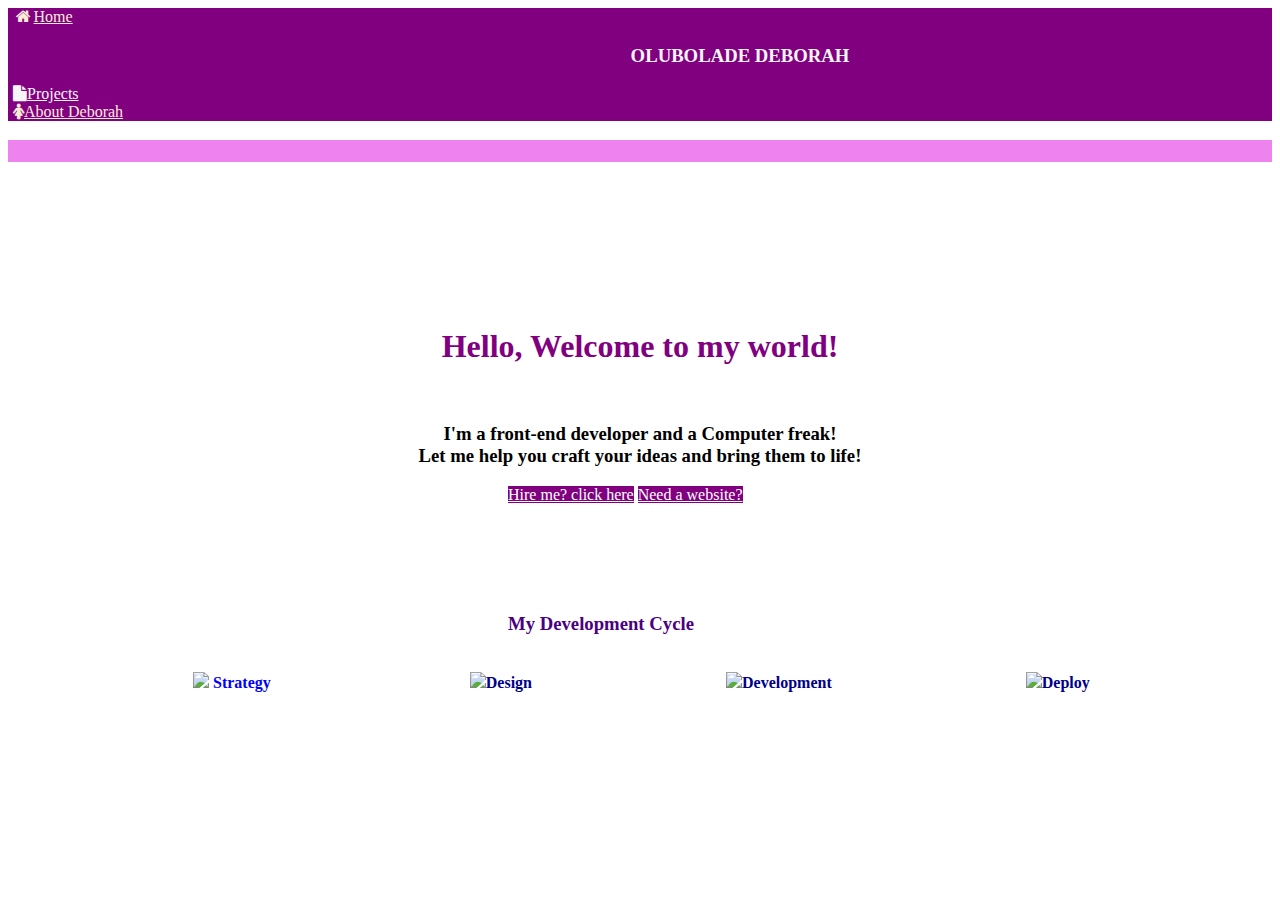
==== index.html @ d15cdae7 "Add files via upload" ====
<!doctype html>
<html lang="en">
  <head>
    <!-- Required meta tags -->
    <meta charset="utf-8">
    <meta name="viewport" content="width=device-width, initial-scale=1, shrink-to-fit=no">
    <link rel="stylesheet" href="https://cdnjs.cloudflare.com/ajax/libs/font-awesome/4.7.0/css/font-awesome.min.css">
    <!-- Bootstrap CSS -->
    <link rel="stylesheet" href="https://cdn.jsdelivr.net/npm/bootstrap@4.5.3/dist/css/bootstrap.min.css" integrity="sha384-TX8t27EcRE3e/ihU7zmQxVncDAy5uIKz4rEkgIXeMed4M0jlfIDPvg6uqKI2xXr2" crossorigin="anonymous">
    <link rel="stylesheet" href="C:\Users\PH\Desktop\My portfolio site\css\css animate.css">
    <link rel="stylesheet" href="https://cdnjs.cloudflare.com/ajax/libs/animate.css/4.1.1/animate.min.css">
    <title>Olubolade Deborah</title>
    <style> 
      #outer { 
          display: flex; 
          flex-direction: column; 
          flex-wrap: wrap; 
          height: 120px; 
          width: 516px; 
      } 
  
      .div { 
          width: 90px; 
          flex: 0 0 50px; 
          margin: 5px; 
          background-color:pink; 
      } 
  
      .big { 
          flex-basis: 110px; 
      } 
     .body {
background-image: url("images/transparent.png");
      }
  </style> 
  </head>
  <body style="background-color:none;" >
    
    <nav class="navbar navbar dark bg-" style="background-color: purple;">
        <!-- Navbar content -->
        <li class="nav-item">
          <a class="nav-link" href="index.html" style="padding: 5px; color:antiquewhite"><i class="fa fa-fw fa-home"></i>Home</a>
        </li>
        <H3 style="text-align: center;color:whitesmoke;margin-left: 200px;">OLUBOLADE DEBORAH</H1> 
        <li class="nav-item">
            <a class="nav-link" href="Portfolio.html" style="padding: 5px; color:whitesmoke;"><i class="fa fa-file" aria-hidden="true"></i>Projects</a>
          </li>
        
          <li class="nav-item">
            <a class="nav-link" href="about me.html" style="padding: 5px; color:antiquewhite"><i class="fa fa-female" aria-hidden="true"></i>About Deborah</a>
          </li>
          
      </nav>
     
      <h3 style="margin-left:0px;background-color: violet;color:violet">About Me</h3>     
<br><br><br><br><br><br><br>
       <h1 class="animated infinite bounce delay-10s" style="text-align: center; color:purple;">Hello, Welcome to my world! </h1><br>
    
   <p>       <h3 style="text-align: center;color:black;"> I'm a front-end developer and a Computer freak!<br> Let me help you craft your ideas and bring them to life!</h3>

    <a href="Employ me.html" class="btn btn-info" role="button" style="margin-left:500px;color:white;background-color: purple;">Hire me? click here</a>
    <a href="web.html" class="btn btn-info" role="button" style="color:white;background-color: purple;">Need a website?</a>
  <br><br><br><br><br><br
  <div class="work-way" style="background-color:white;">
    <h3 style="margin-left: 500px;"><b style="color:indigo">My Development Cycle</h3>
    <br><span class="border" style="margin-left: 185px;margin-right: 100px;"><img src="images/images-design-process-1.png"><b style="color:blue"> Strategy</span>
  <span class="border-top"style="margin-left: 95px;margin-right: 95px;"><img src="images/images-design-process-2.png"><b style="color:darkblue">Design</span>
  <span class="border-right"style="margin-left: 95px;margin-right: 95px;"><img src="images/images-design-process-3.png"><b style="color:darkblue">Development</span>
  <span class="border-bottom"style="margin-left: 95px;margin-right: 95px;"><img src="images/images-design-process-4.png"><b style="color:darkblue">Deploy</span>
  <span class="border-left"></span>
  </div>
  <br><br><br> <br><br>
  <div style="background-color: lightcoral;"></div>
        <!-- Optional JavaScript; choose one of the two! -->

    <!-- Option 1: jQuery and Bootstrap Bundle (includes Popper) -->
    <script src="https://code.jquery.com/jquery-3.5.1.slim.min.js" integrity="sha384-DfXdz2htPH0lsSSs5nCTpuj/zy4C+OGpamoFVy38MVBnE+IbbVYUew+OrCXaRkfj" crossorigin="anonymous"></script>
    <script src="https://cdn.jsdelivr.net/npm/bootstrap@4.5.3/dist/js/bootstrap.bundle.min.js" integrity="sha384-ho+j7jyWK8fNQe+A12Hb8AhRq26LrZ/JpcUGGOn+Y7RsweNrtN/tE3MoK7ZeZDyx" crossorigin="anonymous"></script>

    <!-- Option 2: jQuery, Popper.js, and Bootstrap JS
    <script src="https://code.jquery.com/jquery-3.5.1.slim.min.js" integrity="sha384-DfXdz2htPH0lsSSs5nCTpuj/zy4C+OGpamoFVy38MVBnE+IbbVYUew+OrCXaRkfj" crossorigin="anonymous"></script>
    <script src="https://cdn.jsdelivr.net/npm/popper.js@1.16.1/dist/umd/popper.min.js" integrity="sha384-9/reFTGAW83EW2RDu2S0VKaIzap3H66lZH81PoYlFhbGU+6BZp6G7niu735Sk7lN" crossorigin="anonymous"></script>
    <script src="https://cdn.jsdelivr.net/npm/bootstrap@4.5.3/dist/js/bootstrap.min.js" integrity="sha384-w1Q4orYjBQndcko6MimVbzY0tgp4pWB4lZ7lr30WKz0vr/aWKhXdBNmNb5D92v7s" crossorigin="anonymous"></script>
    -->

    
    
  </body>
  
</html>
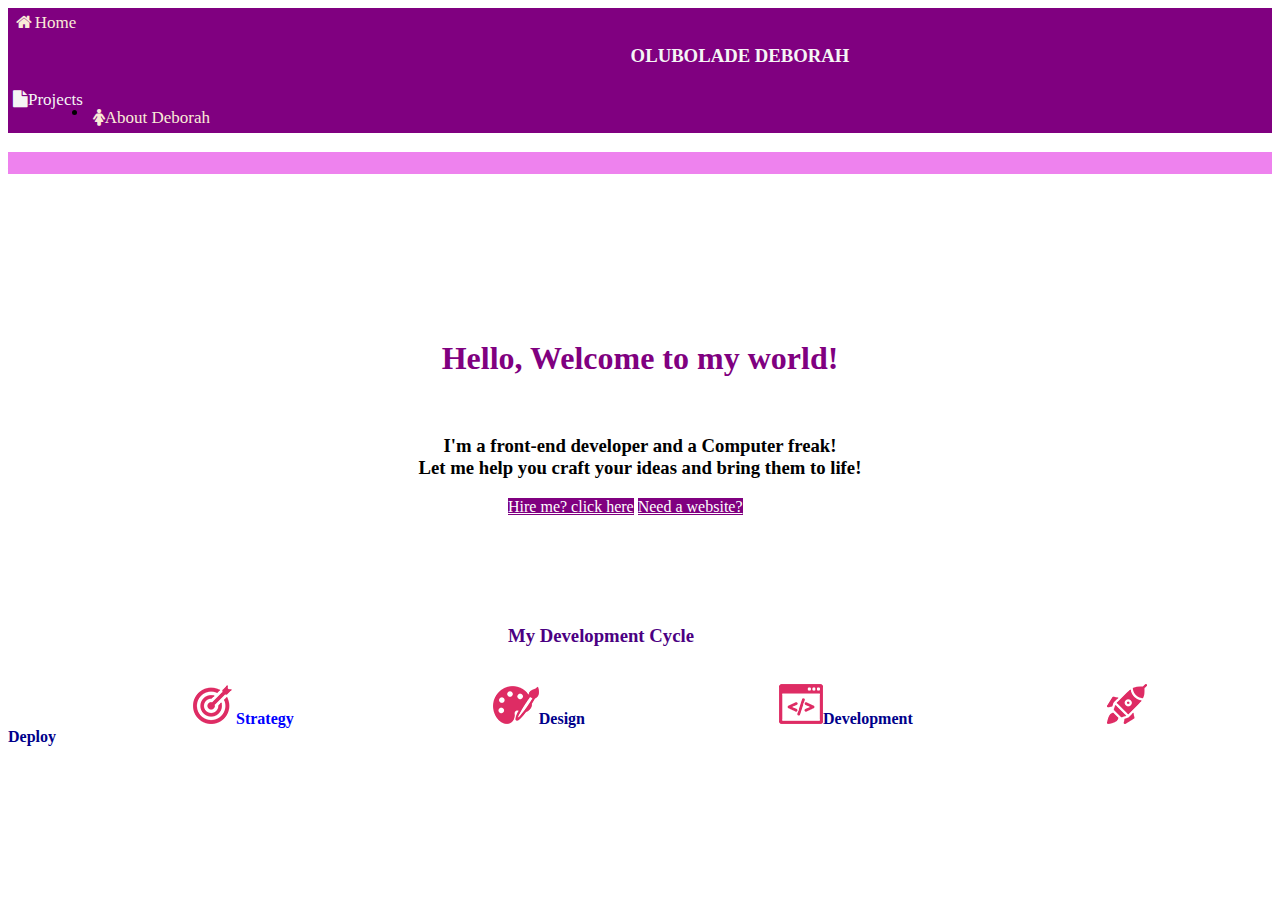
==== commit d9ca7840: "Update index.html" ====
--- a/index.html
+++ b/index.html
@@ -7,7 +7,7 @@
     <link rel="stylesheet" href="https://cdnjs.cloudflare.com/ajax/libs/font-awesome/4.7.0/css/font-awesome.min.css">
     <!-- Bootstrap CSS -->
     <link rel="stylesheet" href="https://cdn.jsdelivr.net/npm/bootstrap@4.5.3/dist/css/bootstrap.min.css" integrity="sha384-TX8t27EcRE3e/ihU7zmQxVncDAy5uIKz4rEkgIXeMed4M0jlfIDPvg6uqKI2xXr2" crossorigin="anonymous">
-    <link rel="stylesheet" href="C:\Users\PH\Desktop\My portfolio site\css\css animate.css">
+    <link rel="stylesheet" href="css animate.css">
     <link rel="stylesheet" href="https://cdnjs.cloudflare.com/ajax/libs/animate.css/4.1.1/animate.min.css">
     <title>Olubolade Deborah</title>
     <style> 
@@ -30,7 +30,7 @@
           flex-basis: 110px; 
       } 
      .body {
-background-image: url("images/transparent.png");
+background-image: url("transparent.png");
       }
   </style> 
   </head>
@@ -63,10 +63,10 @@
   <br><br><br><br><br><br
   <div class="work-way" style="background-color:white;">
     <h3 style="margin-left: 500px;"><b style="color:indigo">My Development Cycle</h3>
-    <br><span class="border" style="margin-left: 185px;margin-right: 100px;"><img src="images/images-design-process-1.png"><b style="color:blue"> Strategy</span>
-  <span class="border-top"style="margin-left: 95px;margin-right: 95px;"><img src="images/images-design-process-2.png"><b style="color:darkblue">Design</span>
-  <span class="border-right"style="margin-left: 95px;margin-right: 95px;"><img src="images/images-design-process-3.png"><b style="color:darkblue">Development</span>
-  <span class="border-bottom"style="margin-left: 95px;margin-right: 95px;"><img src="images/images-design-process-4.png"><b style="color:darkblue">Deploy</span>
+    <br><span class="border" style="margin-left: 185px;margin-right: 100px;"><img src="images-design-process-1.png"><b style="color:blue"> Strategy</span>
+  <span class="border-top"style="margin-left: 95px;margin-right: 95px;"><img src="images-design-process-2.png"><b style="color:darkblue">Design</span>
+  <span class="border-right"style="margin-left: 95px;margin-right: 95px;"><img src="images-design-process-3.png"><b style="color:darkblue">Development</span>
+  <span class="border-bottom"style="margin-left: 95px;margin-right: 95px;"><img src="images-design-process-4.png"><b style="color:darkblue">Deploy</span>
   <span class="border-left"></span>
   </div>
   <br><br><br> <br><br>
@@ -87,4 +87,4 @@
     
   </body>
   
-</html>+</html>
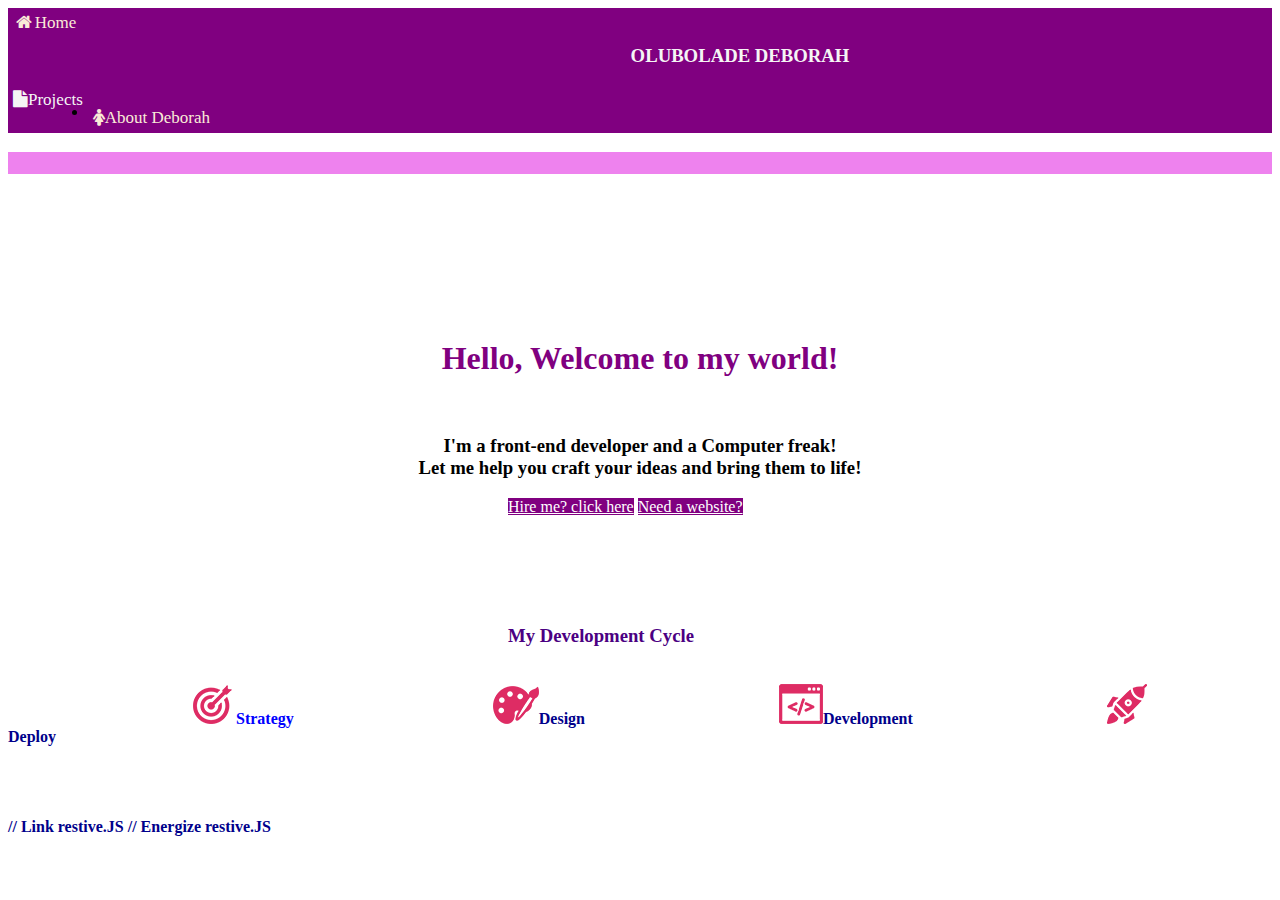
==== commit c0ccb20d: "Update index.html" ====
--- a/index.html
+++ b/index.html
@@ -76,6 +76,17 @@
     <!-- Option 1: jQuery and Bootstrap Bundle (includes Popper) -->
     <script src="https://code.jquery.com/jquery-3.5.1.slim.min.js" integrity="sha384-DfXdz2htPH0lsSSs5nCTpuj/zy4C+OGpamoFVy38MVBnE+IbbVYUew+OrCXaRkfj" crossorigin="anonymous"></script>
     <script src="https://cdn.jsdelivr.net/npm/bootstrap@4.5.3/dist/js/bootstrap.bundle.min.js" integrity="sha384-ho+j7jyWK8fNQe+A12Hb8AhRq26LrZ/JpcUGGOn+Y7RsweNrtN/tE3MoK7ZeZDyx" crossorigin="anonymous"></script>
+ <!--Install jquery-->
+    <script type="text/javascript" src="jquery.min.js"></script>
+    // Link restive.JS
+<script type="text/javascript" src="restive.min.js"></script>
+
+// Energize restive.JS
+<script type="text/javascript">
+      $(document).ready(function () {
+            $('body').restive(options);
+      });
+</script>
 
     <!-- Option 2: jQuery, Popper.js, and Bootstrap JS
     <script src="https://code.jquery.com/jquery-3.5.1.slim.min.js" integrity="sha384-DfXdz2htPH0lsSSs5nCTpuj/zy4C+OGpamoFVy38MVBnE+IbbVYUew+OrCXaRkfj" crossorigin="anonymous"></script>
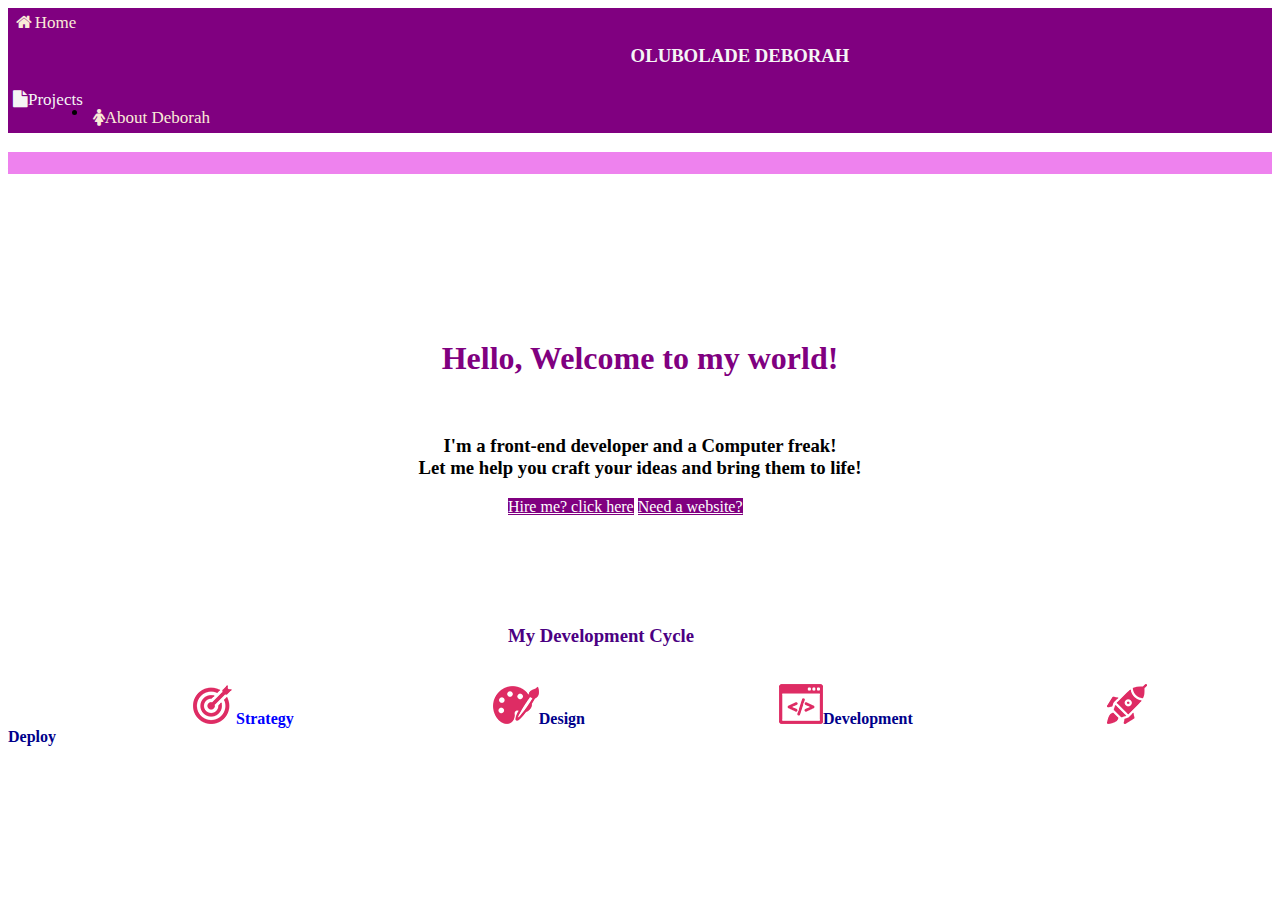
==== commit 59e0f9d6: "Update index.html" ====
--- a/index.html
+++ b/index.html
@@ -78,10 +78,10 @@
     <script src="https://cdn.jsdelivr.net/npm/bootstrap@4.5.3/dist/js/bootstrap.bundle.min.js" integrity="sha384-ho+j7jyWK8fNQe+A12Hb8AhRq26LrZ/JpcUGGOn+Y7RsweNrtN/tE3MoK7ZeZDyx" crossorigin="anonymous"></script>
  <!--Install jquery-->
     <script type="text/javascript" src="jquery.min.js"></script>
-    // Link restive.JS
+    <!--link restive js-->
 <script type="text/javascript" src="restive.min.js"></script>
 
-// Energize restive.JS
+<!--restive js-->
 <script type="text/javascript">
       $(document).ready(function () {
             $('body').restive(options);
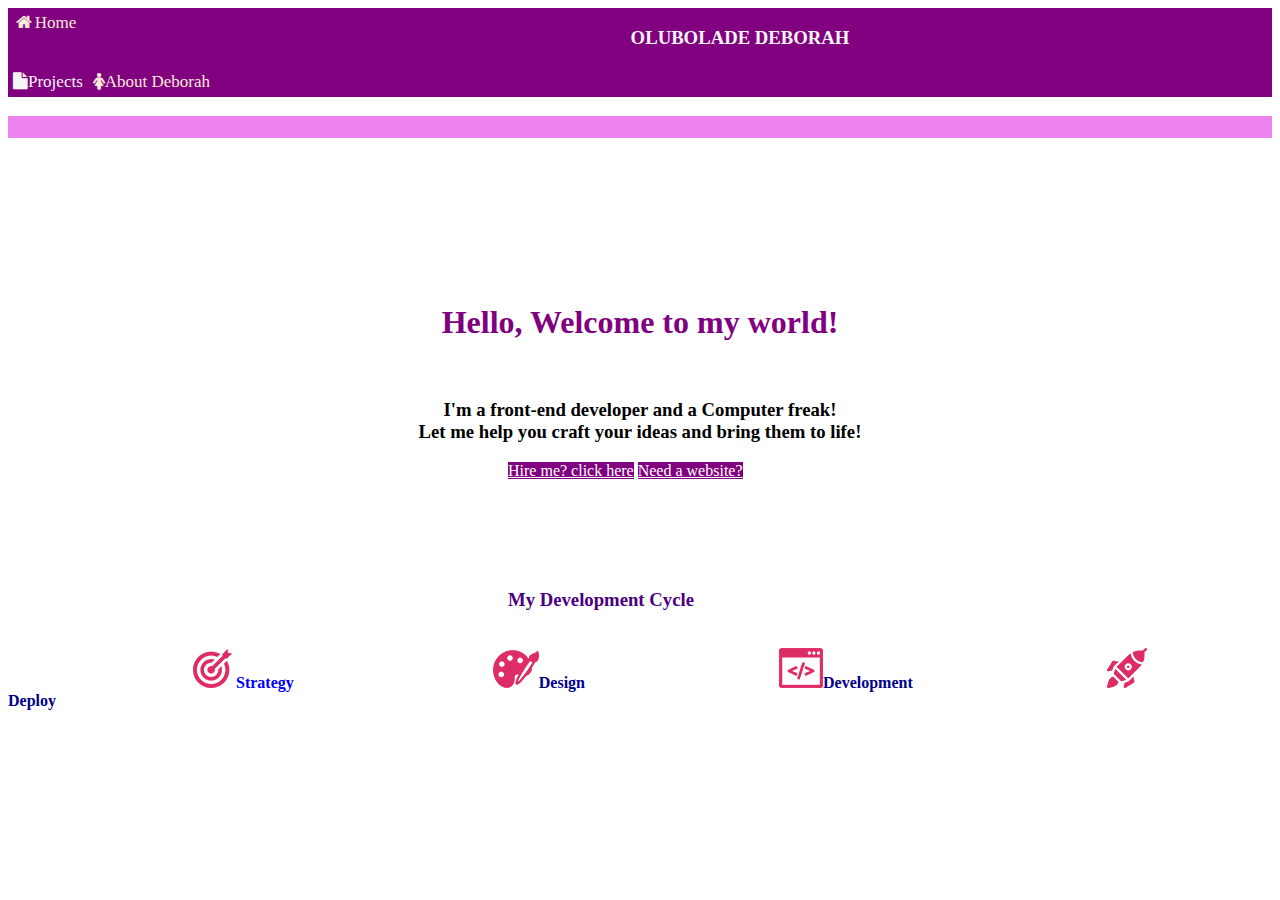
==== commit 77cceebd: "Update index.html" ====
--- a/index.html
+++ b/index.html
@@ -3,8 +3,9 @@
   <head>
     <!-- Required meta tags -->
     <meta charset="utf-8">
-    <meta name="viewport" content="width=device-width, initial-scale=1, shrink-to-fit=no">
+    <meta name="viewport" content="width=device-width, initial-scale=1, user-scalable=no">
     <link rel="stylesheet" href="https://cdnjs.cloudflare.com/ajax/libs/font-awesome/4.7.0/css/font-awesome.min.css">
+    <link href="css/restive.css" media="all" rel="stylesheet" type="text/css" />
     <!-- Bootstrap CSS -->
     <link rel="stylesheet" href="https://cdn.jsdelivr.net/npm/bootstrap@4.5.3/dist/css/bootstrap.min.css" integrity="sha384-TX8t27EcRE3e/ihU7zmQxVncDAy5uIKz4rEkgIXeMed4M0jlfIDPvg6uqKI2xXr2" crossorigin="anonymous">
     <link rel="stylesheet" href="css animate.css">
@@ -38,18 +39,17 @@
     
     <nav class="navbar navbar dark bg-" style="background-color: purple;">
         <!-- Navbar content -->
-        <li class="nav-item">
-          <a class="nav-link" href="index.html" style="padding: 5px; color:antiquewhite"><i class="fa fa-fw fa-home"></i>Home</a>
-        </li>
+       
+          <a href="index.html" style="padding: 5px; color:antiquewhite"><i class="fa fa-fw fa-home"></i>Home</a>
+       
         <H3 style="text-align: center;color:whitesmoke;margin-left: 200px;">OLUBOLADE DEBORAH</H1> 
-        <li class="nav-item">
-            <a class="nav-link" href="Portfolio.html" style="padding: 5px; color:whitesmoke;"><i class="fa fa-file" aria-hidden="true"></i>Projects</a>
-          </li>
         
-          <li class="nav-item">
-            <a class="nav-link" href="about me.html" style="padding: 5px; color:antiquewhite"><i class="fa fa-female" aria-hidden="true"></i>About Deborah</a>
-          </li>
-          
+            <a href="Portfolio.html" style="padding: 5px; color:whitesmoke;"><i class="fa fa-file" aria-hidden="true"></i>Projects</a>
+        
+        
+         
+            <a href="about me.html" style="padding: 5px; color:antiquewhite"><i class="fa fa-female" aria-hidden="true"></i>About Deborah</a>
+       
       </nav>
      
       <h3 style="margin-left:0px;background-color: violet;color:violet">About Me</h3>     
